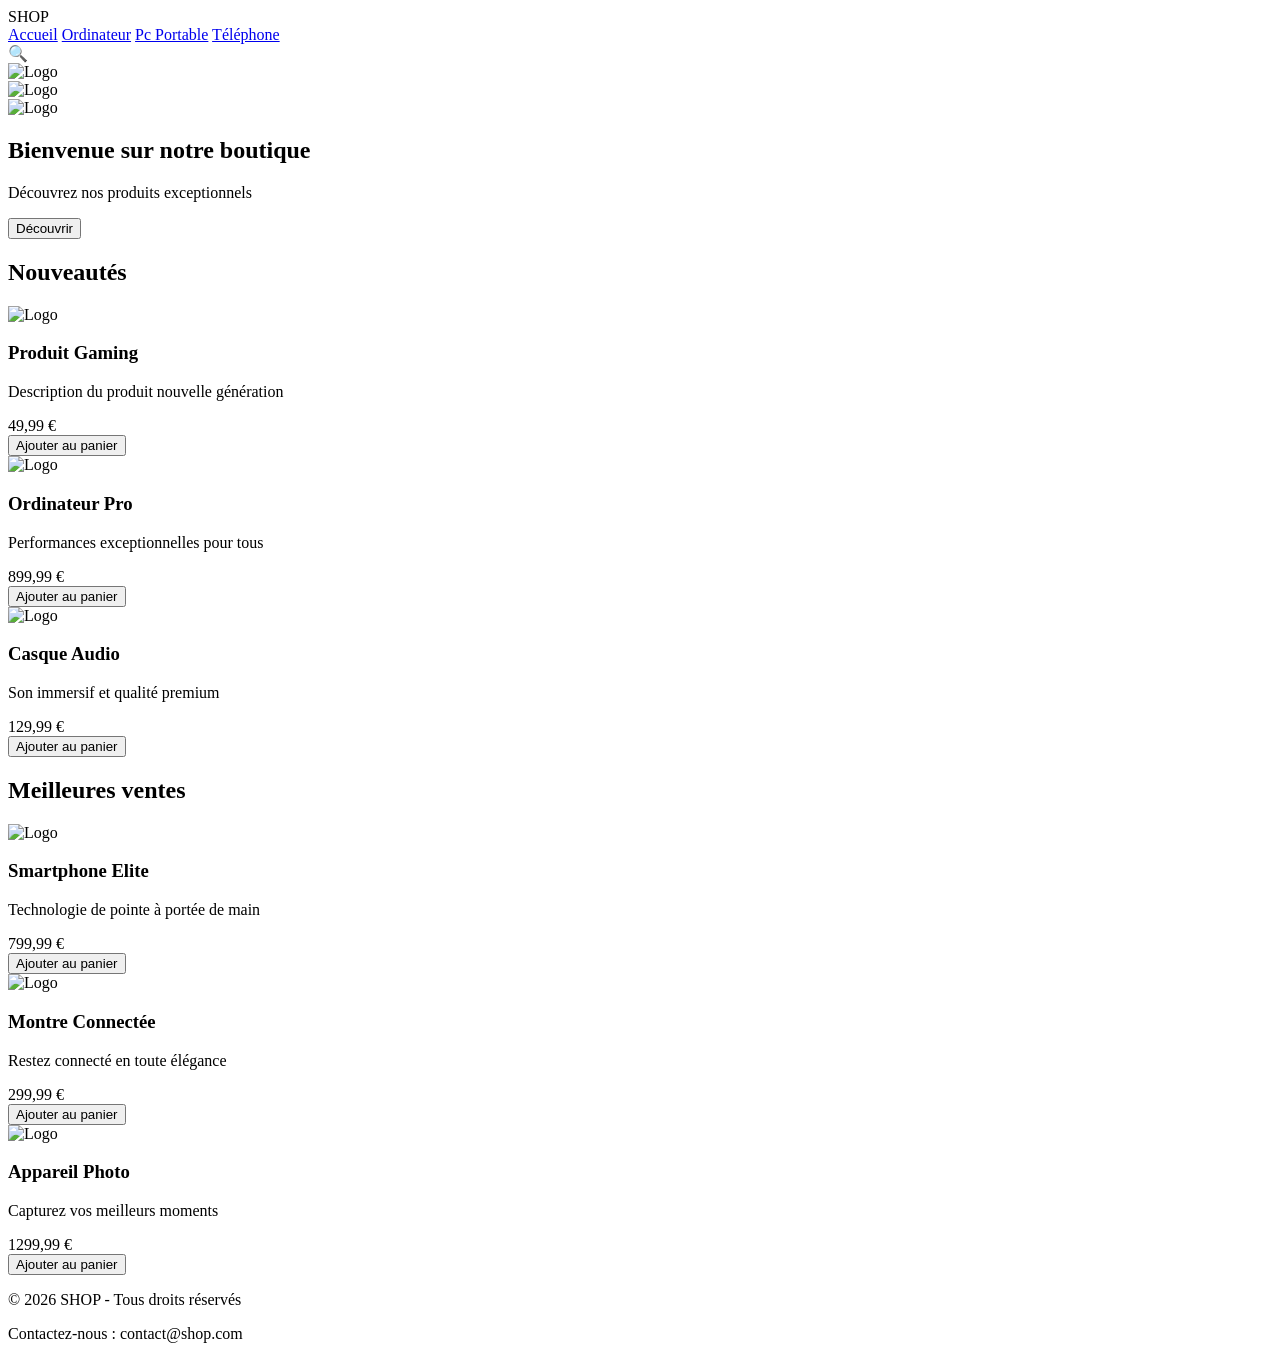
==== src/main/resources/templates/index.html @ f824bf47 "feat nouveau site" ====
<!DOCTYPE html>
<html lang="fr" xmlns:th="http://www.thymeleaf.org">
<head>
    <meta charset="UTF-8">
    <title>Index</title>
    <link rel="stylesheet" th:href="@{/css/style1.css}">
</head>
<body>

   <header>
        <div class="header-container">
            <div class="logo">SHOP</div>
            
            <nav class="main-nav">
                <a href="#home">Accueil</a>
                <a href="#new">Ordinateur</a>
                <a href="#best">Pc Portable</a>
                <a href="#contact">Téléphone</a>
            </nav>
            
            <div class="actions">
                <div class="icon">🔍</div>
                <div class="icon">
                	<img th:src="@{/images/user.png}" alt="Logo">
                </div>
                <div class="icon">
                	<img th:src="@{/images/panier.png}" alt="Logo">
                </div>
            </div>
        </div>
    </header>

    <!-- Hero Section -->
    <section class="hero">
        <div class="hero-content">
        <img th:src="@{/images/find_pc.png}" alt="Logo">
            <h1>Bienvenue sur notre boutique</h1>
            <p>Découvrez nos produits exceptionnels</p>
            <button class="hero-btn">Découvrir</button>
        </div>
    </section>

    <!-- New Items -->
    <section class="items-section" id="new">
        <h2>Nouveautés</h2>
        <div class="items-container">
            <div class="item-card">
                <div class="item-image">
                	<img th:src="@{/images/poulpe.webp}" alt="Logo">
                </div>
                <div class="item-info">
                    <h3>Produit Gaming</h3>
                    <p>Description du produit nouvelle génération</p>
                    <div class="item-price">49,99 €</div>
                    <button class="add-to-cart">Ajouter au panier</button>
                </div>
            </div>
            
            <div class="item-card">
                <div class="item-image">
                	<img th:src="@{/images/poulpe.webp}" alt="Logo">
                </div>
                <div class="item-info">
                    <h3>Ordinateur Pro</h3>
                    <p>Performances exceptionnelles pour tous</p>
                    <div class="item-price">899,99 €</div>
                    <button class="add-to-cart">Ajouter au panier</button>
                </div>
            </div>
            
            <div class="item-card">
                <div class="item-image">
                	<img th:src="@{/images/poulpe.webp}" alt="Logo">
                </div>
                <div class="item-info">
                    <h3>Casque Audio</h3>
                    <p>Son immersif et qualité premium</p>
                    <div class="item-price">129,99 €</div>
                    <button class="add-to-cart">Ajouter au panier</button>
                </div>
            </div>
        </div>
        <div class="separator"></div>
    </section>

    <!-- Best Items -->
    <section class="items-section" id="best">
        <h2>Meilleures ventes</h2>
        <div class="items-container">
            <div class="item-card">
                <div class="item-image">
                	<img th:src="@{/images/poulpe.webp}" alt="Logo">
                </div>
                <div class="item-info">
                    <h3>Smartphone Elite</h3>
                    <p>Technologie de pointe à portée de main</p>
                    <div class="item-price">799,99 €</div>
                    <button class="add-to-cart">Ajouter au panier</button>
                </div>
            </div>
            
            <div class="item-card">
                <div class="item-image">
                	<img th:src="@{/images/poulpe.webp}" alt="Logo">
                </div>
                <div class="item-info">
                    <h3>Montre Connectée</h3>
                    <p>Restez connecté en toute élégance</p>
                    <div class="item-price">299,99 €</div>
                    <button class="add-to-cart">Ajouter au panier</button>
                </div>
            </div>
            
            <div class="item-card">
                <div class="item-image">
                	<img th:src="@{/images/poulpe.webp}" alt="Logo">
                </div>
                <div class="item-info">
                    <h3>Appareil Photo</h3>
                    <p>Capturez vos meilleurs moments</p>
                    <div class="item-price">1299,99 €</div>
                    <button class="add-to-cart">Ajouter au panier</button>
                </div>
            </div>
        </div>
    </section>

    <!-- Footer -->
    <footer>
        <p>&copy; 2026 SHOP - Tous droits réservés</p>
        <p>Contactez-nous : contact@shop.com</p>
    </footer>
</body>
</html>
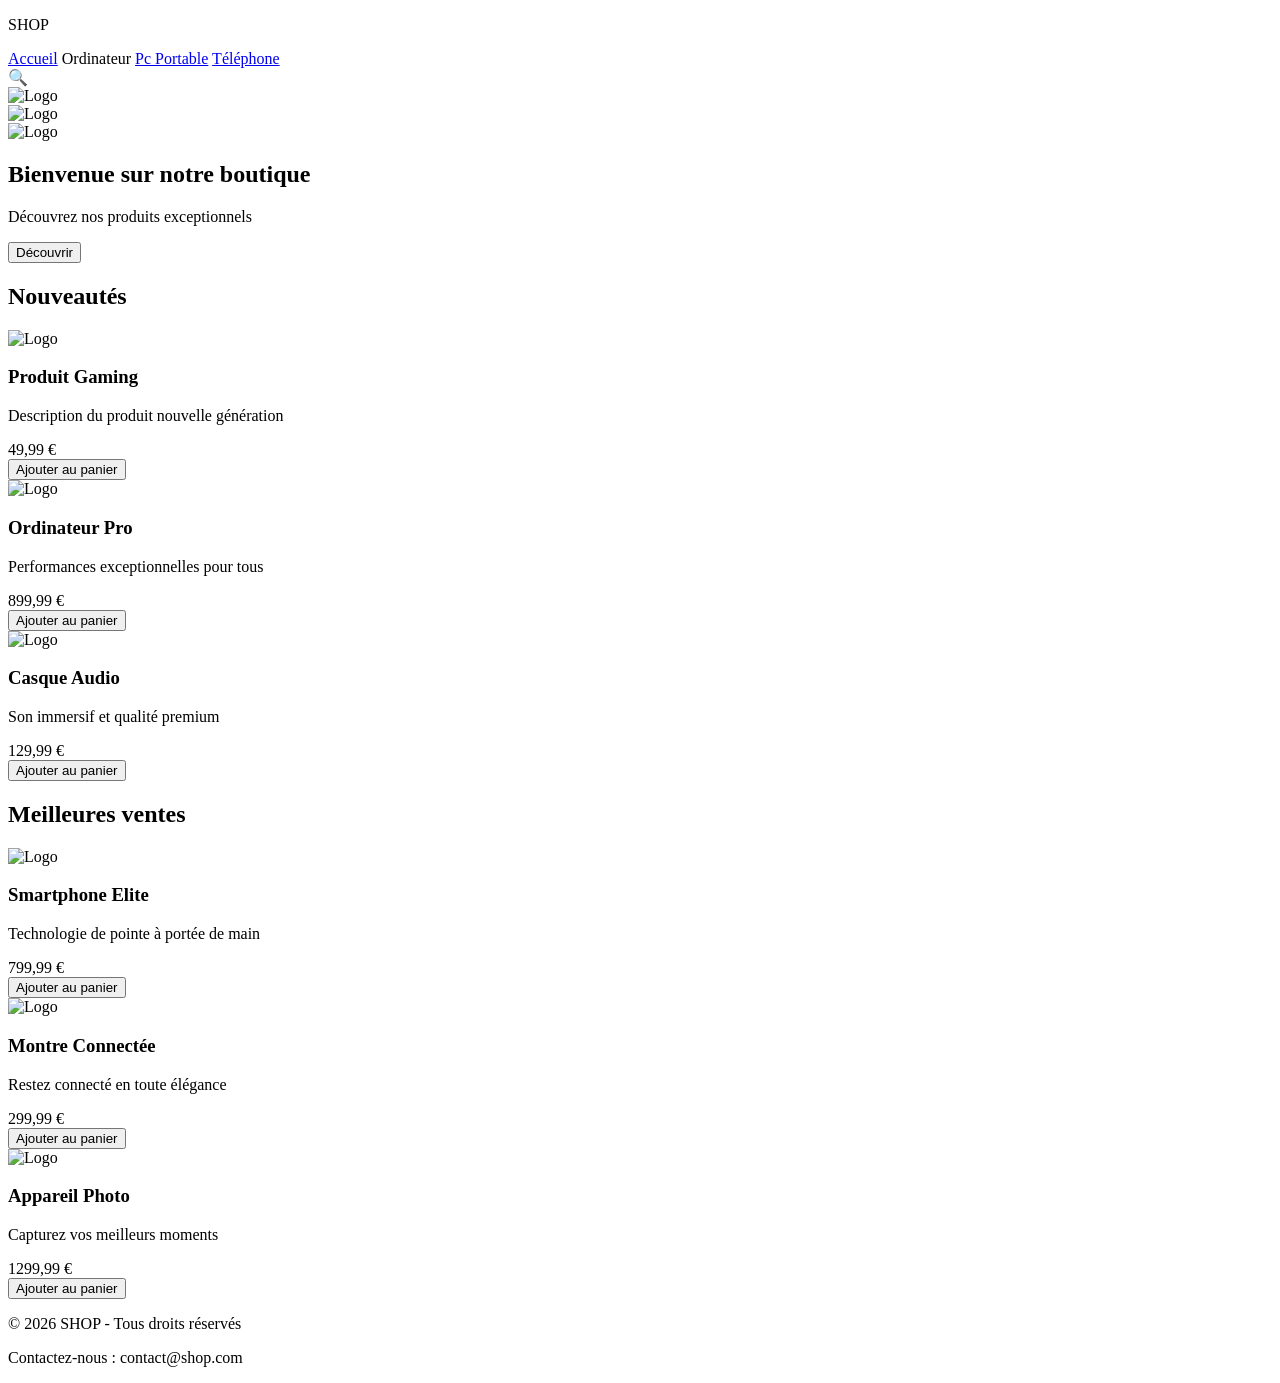
==== commit 8f5c4864: "feat page+ ordinateur" ====
--- a/src/main/resources/templates/index.html
+++ b/src/main/resources/templates/index.html
@@ -3,17 +3,20 @@
 <head>
     <meta charset="UTF-8">
     <title>Index</title>
+    <link rel="stylesheet" th:href="@{/css/header.css}">
     <link rel="stylesheet" th:href="@{/css/style1.css}">
 </head>
 <body>
 
    <header>
         <div class="header-container">
-            <div class="logo">SHOP</div>
+            <div class="logo">
+            	<p>SHOP</p>
+            </div>
             
             <nav class="main-nav">
                 <a href="#home">Accueil</a>
-                <a href="#new">Ordinateur</a>
+				<a th:href="@{/ordinateur}">Ordinateur</a>
                 <a href="#best">Pc Portable</a>
                 <a href="#contact">Téléphone</a>
             </nav>
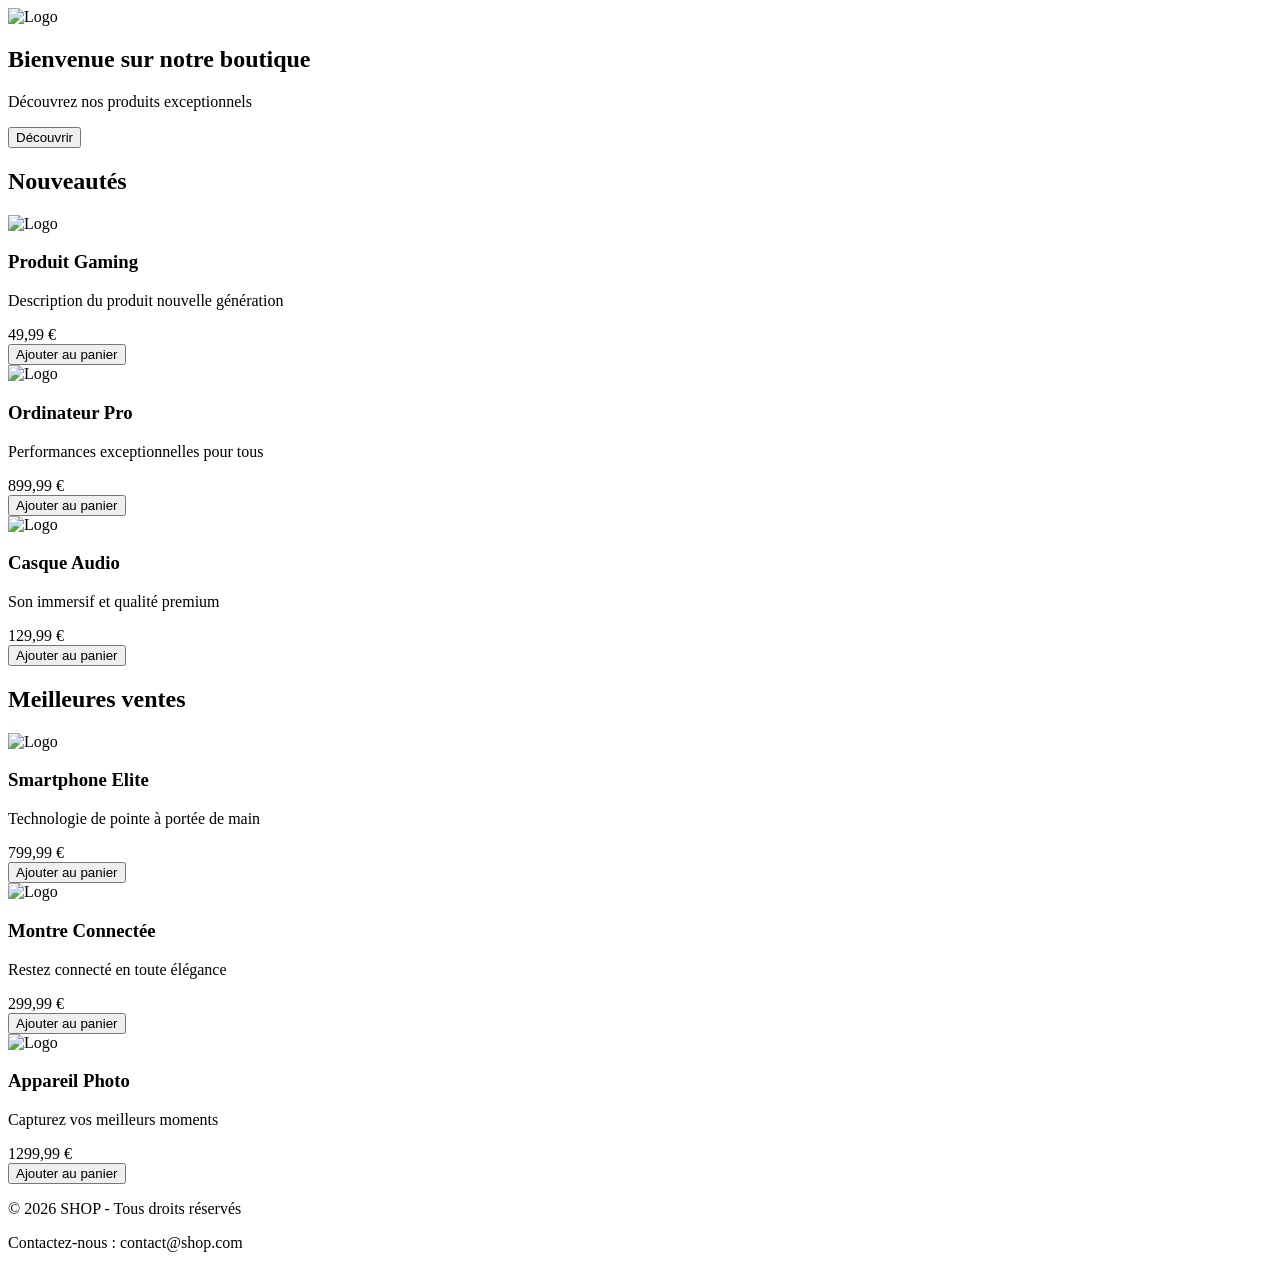
==== commit 147ff4c1: "feat: plein de pages" ====
--- a/src/main/resources/templates/index.html
+++ b/src/main/resources/templates/index.html
@@ -8,30 +8,7 @@
 </head>
 <body>
 
-   <header>
-        <div class="header-container">
-            <div class="logo">
-            	<p>SHOP</p>
-            </div>
-            
-            <nav class="main-nav">
-                <a href="#home">Accueil</a>
-				<a th:href="@{/ordinateur}">Ordinateur</a>
-                <a href="#best">Pc Portable</a>
-                <a href="#contact">Téléphone</a>
-            </nav>
-            
-            <div class="actions">
-                <div class="icon">🔍</div>
-                <div class="icon">
-                	<img th:src="@{/images/user.png}" alt="Logo">
-                </div>
-                <div class="icon">
-                	<img th:src="@{/images/panier.png}" alt="Logo">
-                </div>
-            </div>
-        </div>
-    </header>
+	<div th:replace="header :: header"></div>
 
     <!-- Hero Section -->
     <section class="hero">
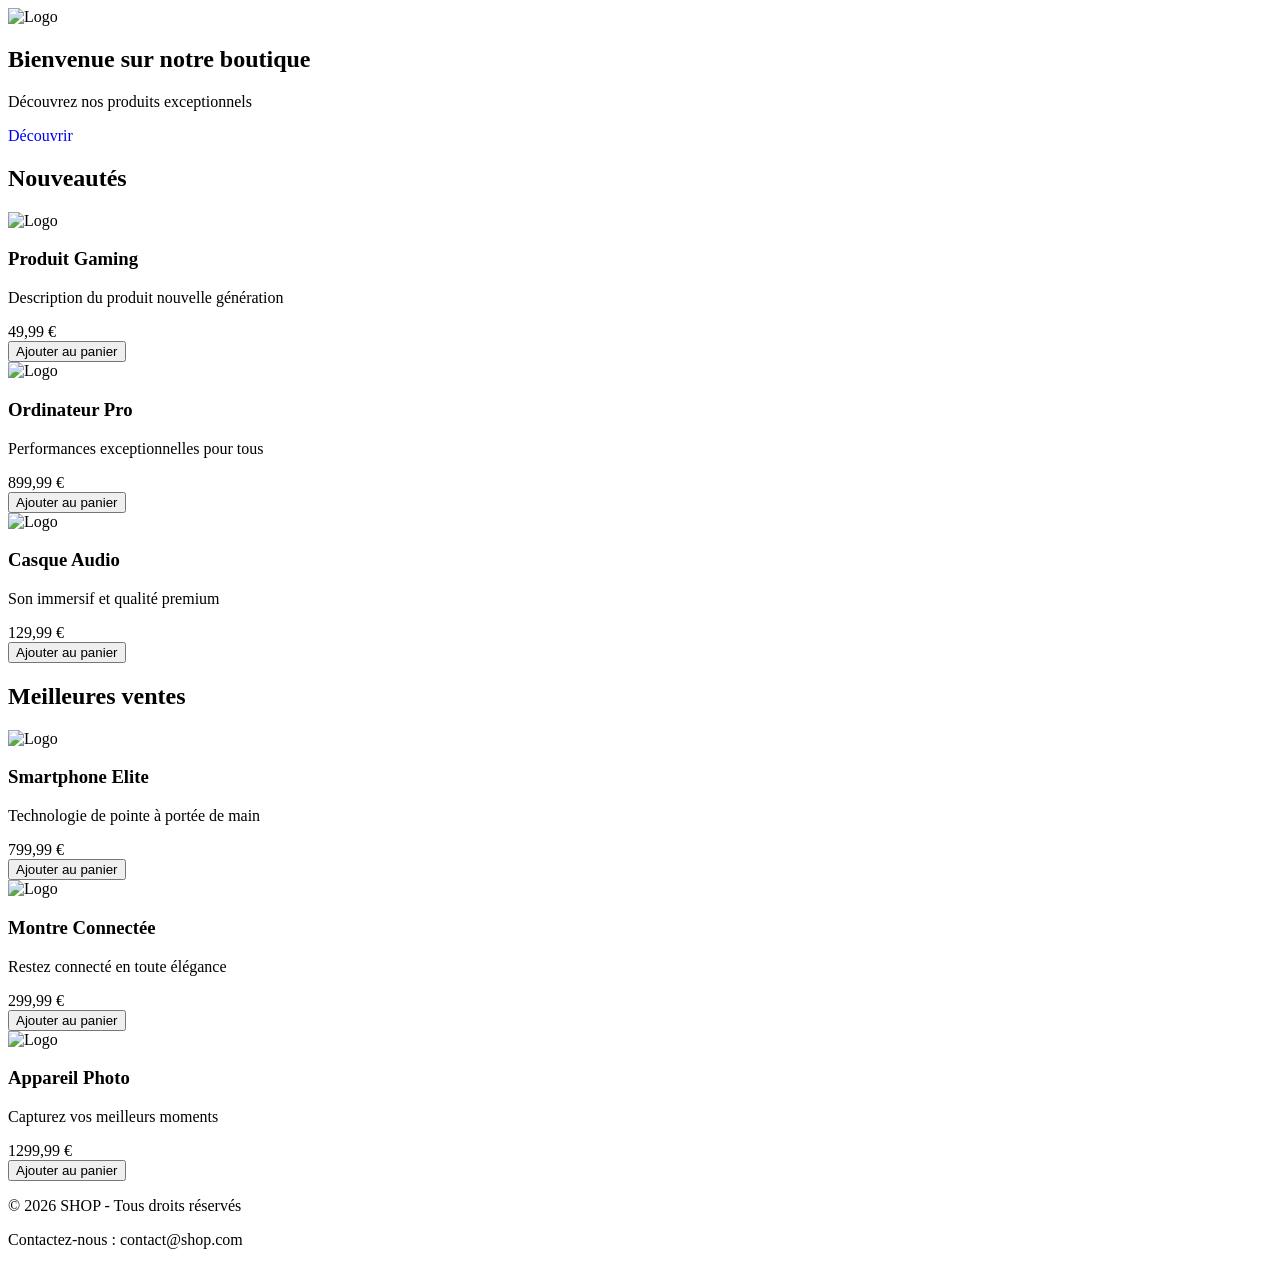
==== commit c0ae3b9c: "feat : amélioration produit + catégorie" ====
--- a/src/main/resources/templates/index.html
+++ b/src/main/resources/templates/index.html
@@ -3,7 +3,6 @@
 <head>
     <meta charset="UTF-8">
     <title>Index</title>
-    <link rel="stylesheet" th:href="@{/css/header.css}">
     <link rel="stylesheet" th:href="@{/css/style1.css}">
 </head>
 <body>
@@ -16,11 +15,10 @@
         <img th:src="@{/images/find_pc.png}" alt="Logo">
             <h1>Bienvenue sur notre boutique</h1>
             <p>Découvrez nos produits exceptionnels</p>
-            <button class="hero-btn">Découvrir</button>
-        </div>
+			<a href="#new" class="hero-btn" style="text-decoration: none; display: inline-block;">Découvrir</a>       
+		</div>
     </section>
 
-    <!-- New Items -->
     <section class="items-section" id="new">
         <h2>Nouveautés</h2>
         <div class="items-container">
@@ -105,7 +103,6 @@
         </div>
     </section>
 
-    <!-- Footer -->
     <footer>
         <p>&copy; 2026 SHOP - Tous droits réservés</p>
         <p>Contactez-nous : contact@shop.com</p>
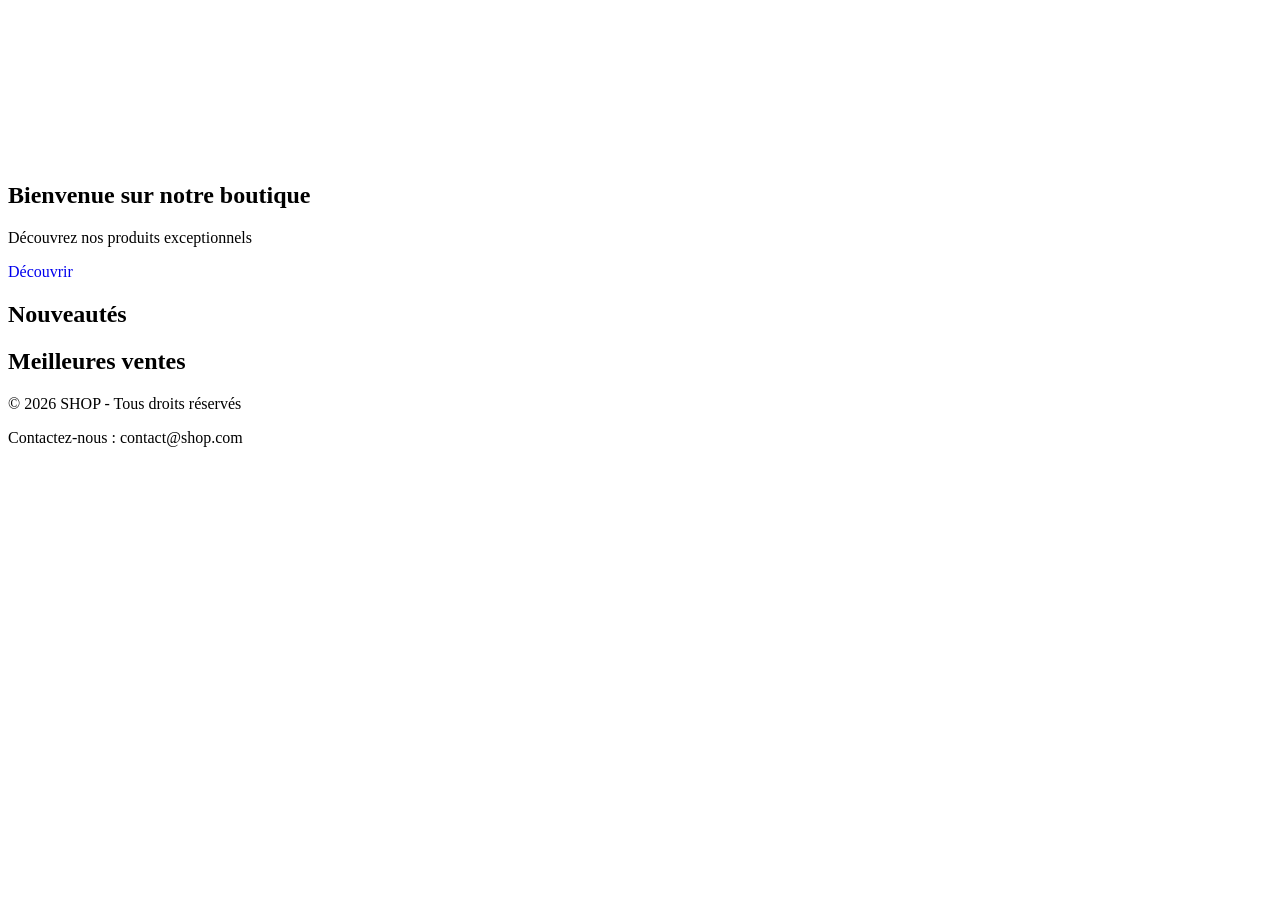
==== commit e9227ab8: "Feat: style" ====
--- a/src/main/resources/templates/index.html
+++ b/src/main/resources/templates/index.html
@@ -11,52 +11,21 @@
 
     <!-- Hero Section -->
     <section class="hero">
+        <video class="hero-video" autoplay muted loop playsinline>
+            <source th:src="@{/videos/intro.mp4}" type="video/mp4">
+            Votre navigateur ne supporte pas la vidéo.
+        </video>
+        <div class="hero-overlay" aria-hidden="true"></div>
         <div class="hero-content">
-        <img th:src="@{/images/find_pc.png}" alt="Logo">
             <h1>Bienvenue sur notre boutique</h1>
             <p>Découvrez nos produits exceptionnels</p>
-			<a href="#new" class="hero-btn" style="text-decoration: none; display: inline-block;">Découvrir</a>       
-		</div>
+            <a href="#new" class="hero-btn" style="text-decoration: none; display: inline-block;">Découvrir</a>       
+        </div>
     </section>
 
     <section class="items-section" id="new">
         <h2>Nouveautés</h2>
-        <div class="items-container">
-            <div class="item-card">
-                <div class="item-image">
-                	<img th:src="@{/images/poulpe.webp}" alt="Logo">
-                </div>
-                <div class="item-info">
-                    <h3>Produit Gaming</h3>
-                    <p>Description du produit nouvelle génération</p>
-                    <div class="item-price">49,99 €</div>
-                    <button class="add-to-cart">Ajouter au panier</button>
-                </div>
-            </div>
-            
-            <div class="item-card">
-                <div class="item-image">
-                	<img th:src="@{/images/poulpe.webp}" alt="Logo">
-                </div>
-                <div class="item-info">
-                    <h3>Ordinateur Pro</h3>
-                    <p>Performances exceptionnelles pour tous</p>
-                    <div class="item-price">899,99 €</div>
-                    <button class="add-to-cart">Ajouter au panier</button>
-                </div>
-            </div>
-            
-            <div class="item-card">
-                <div class="item-image">
-                	<img th:src="@{/images/poulpe.webp}" alt="Logo">
-                </div>
-                <div class="item-info">
-                    <h3>Casque Audio</h3>
-                    <p>Son immersif et qualité premium</p>
-                    <div class="item-price">129,99 €</div>
-                    <button class="add-to-cart">Ajouter au panier</button>
-                </div>
-            </div>
+        <div class="items-container" id="nouveautes">
         </div>
         <div class="separator"></div>
     </section>
@@ -64,42 +33,7 @@
     <!-- Best Items -->
     <section class="items-section" id="best">
         <h2>Meilleures ventes</h2>
-        <div class="items-container">
-            <div class="item-card">
-                <div class="item-image">
-                	<img th:src="@{/images/poulpe.webp}" alt="Logo">
-                </div>
-                <div class="item-info">
-                    <h3>Smartphone Elite</h3>
-                    <p>Technologie de pointe à portée de main</p>
-                    <div class="item-price">799,99 €</div>
-                    <button class="add-to-cart">Ajouter au panier</button>
-                </div>
-            </div>
-            
-            <div class="item-card">
-                <div class="item-image">
-                	<img th:src="@{/images/poulpe.webp}" alt="Logo">
-                </div>
-                <div class="item-info">
-                    <h3>Montre Connectée</h3>
-                    <p>Restez connecté en toute élégance</p>
-                    <div class="item-price">299,99 €</div>
-                    <button class="add-to-cart">Ajouter au panier</button>
-                </div>
-            </div>
-            
-            <div class="item-card">
-                <div class="item-image">
-                	<img th:src="@{/images/poulpe.webp}" alt="Logo">
-                </div>
-                <div class="item-info">
-                    <h3>Appareil Photo</h3>
-                    <p>Capturez vos meilleurs moments</p>
-                    <div class="item-price">1299,99 €</div>
-                    <button class="add-to-cart">Ajouter au panier</button>
-                </div>
-            </div>
+        <div class="items-container" id="best-items">
         </div>
     </section>
 
@@ -107,5 +41,7 @@
         <p>&copy; 2026 SHOP - Tous droits réservés</p>
         <p>Contactez-nous : contact@shop.com</p>
     </footer>
-</body>
+    </body>
+        <script th:src="@{/js/index.js}"></script>
+    </html>
 </html>
